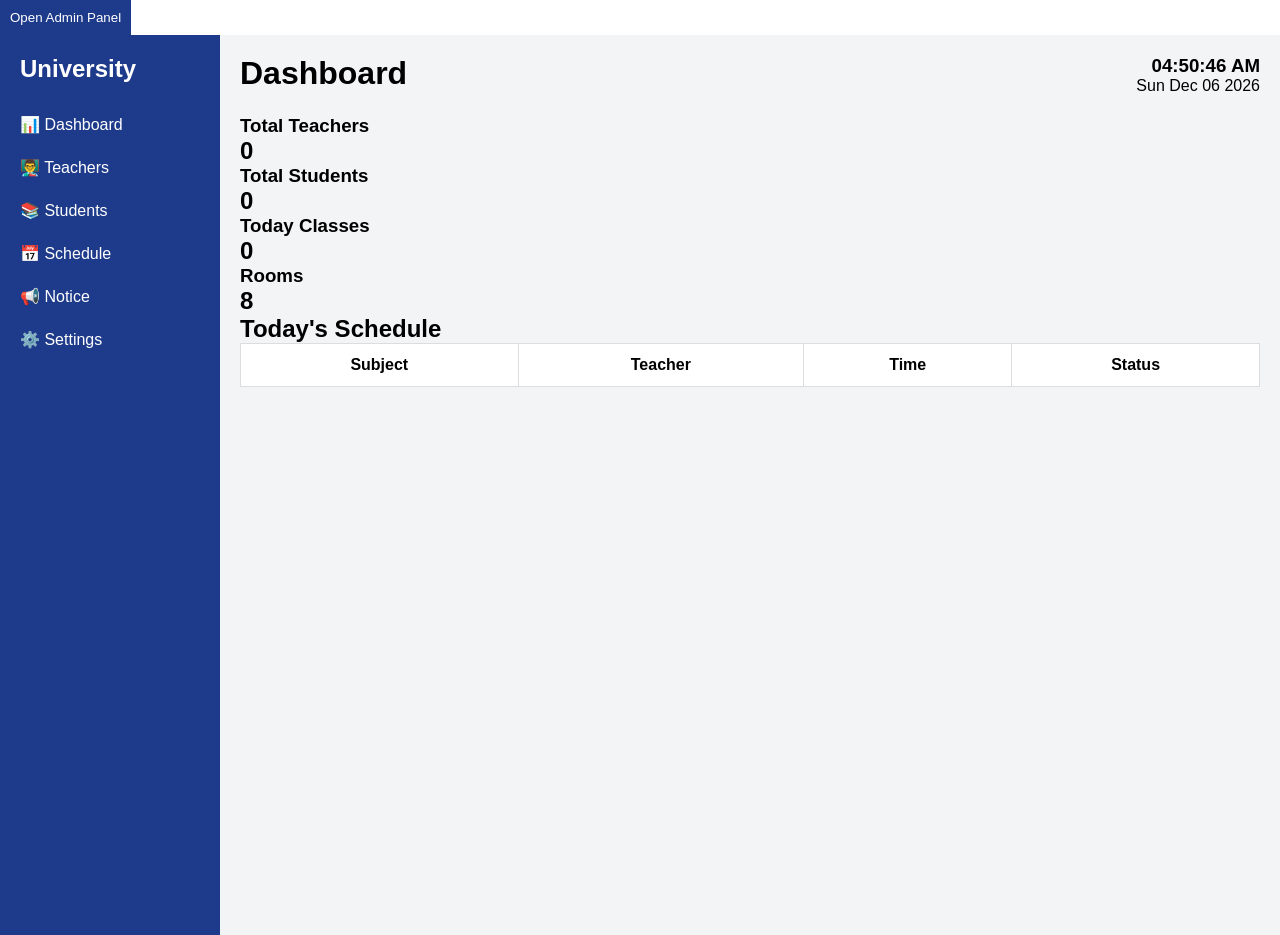
==== index.html @ 35488c45 "Update index.html" ====
<!DOCTYPE html>
<html lang="en">

<head>
    <meta charset="UTF-8">
    <title>University Dashboard</title>

    <link rel="stylesheet" href="style.css">
</head>

<body>
<script src="script.js"></script>

<a href="admin.html">
    <button>Open Admin Panel</button>
</a>

<div class="container">

    <!-- SIDEBAR -->
    <div class="sidebar">

        <h2>University</h2>

        <ul>
            <li>📊 Dashboard</li>
            <li>👨‍🏫 Teachers</li>
            <li>📚 Students</li>
            <li>📅 Schedule</li>
            <li>📢 Notice</li>
            <li>⚙️ Settings</li>
        </ul>

    </div>

    <!-- MAIN -->
    <div class="main">

        <!-- TOP BAR -->
        <div class="topbar">

            <h1>Dashboard</h1>

            <div class="clock-box">

                <h3 id="clock"></h3>

                <p id="date"></p>

            </div>

        </div>

        <!-- CARDS -->
        <div class="cards">

            <div class="card">
                <h3>Total Teachers</h3>
                <h2 id="teachersCount">0</h2>
            </div>

            <div class="card">
                <h3>Total Students</h3>
                <h2 id="studentsCount">0</h2>
            </div>

            <div class="card">
                <h3>Today Classes</h3>
                <h2 id="classCount">0</h2>
            </div>

            <div class="card">
                <h3>Rooms</h3>
                <h2>8</h2>
            </div>

        </div>

        <!-- TABLE -->
        <div class="table-section">

            <h2>Today's Schedule</h2>

            <table>

                <tr>
                    <th>Subject</th>
                    <th>Teacher</th>
                    <th>Time</th>
                    <th>Status</th>
                </tr>

                <tbody id="scheduleTable">

                </tbody>

            </table>

        </div>

    </div>

</div>

<!-- ONLY ONE SCRIPT -->
<script type="module" src="js/ui.js"></script>

</body>
</html>
---- style.css ----
*{
    margin:0;
    padding:0;
    box-sizing:border-box;
    font-family:Arial;
}

/* LAYOUT */
.container{
    display:flex;
}

/* SIDEBAR */
.sidebar{
    width:220px;
    height:100vh;
    background:#1e3a8a;
    color:white;
    padding:20px;
}

.sidebar h2{
    margin-bottom:20px;
}

.sidebar ul{
    list-style:none;
}

.sidebar ul li{
    padding:12px 0;
    cursor:pointer;
}

/* MAIN */
.main{
    flex:1;
    background:#f3f4f6;
    padding:20px;
}

/* TOPBAR */
.topbar{
    display:flex;
    justify-content:space-between;
    margin-bottom:20px;
}

.clock-box{
    text-align:right;
}

/* FORM */
.form-box{
    display:grid;
    grid-template-columns:repeat(6,1fr);
    gap:10px;
    margin-bottom:20px;
}

input,button{
    padding:10px;
}

button{
    background:#1e3a8a;
    color:white;
    border:none;
    cursor:pointer;
}

/* TABLE */
table{
    width:100%;
    border-collapse:collapse;
    background:white;
}

th,td{
    padding:12px;
    border:1px solid #ddd;
    text-align:center;
}

/* STATUS ROW */
.active{
    background:#dbeafe;
    font-weight:bold;
}

/* BUTTONS */
.edit-btn{
    background:green;
}

.delete-btn{
    background:red;
}

/* NAV */
nav ul li a{
    color:white;
    text-decoration:none;
    padding:8px 12px;
    border-radius:5px;
}

nav ul li a:hover{
    background:white;
    color:#1e3a8a;
}
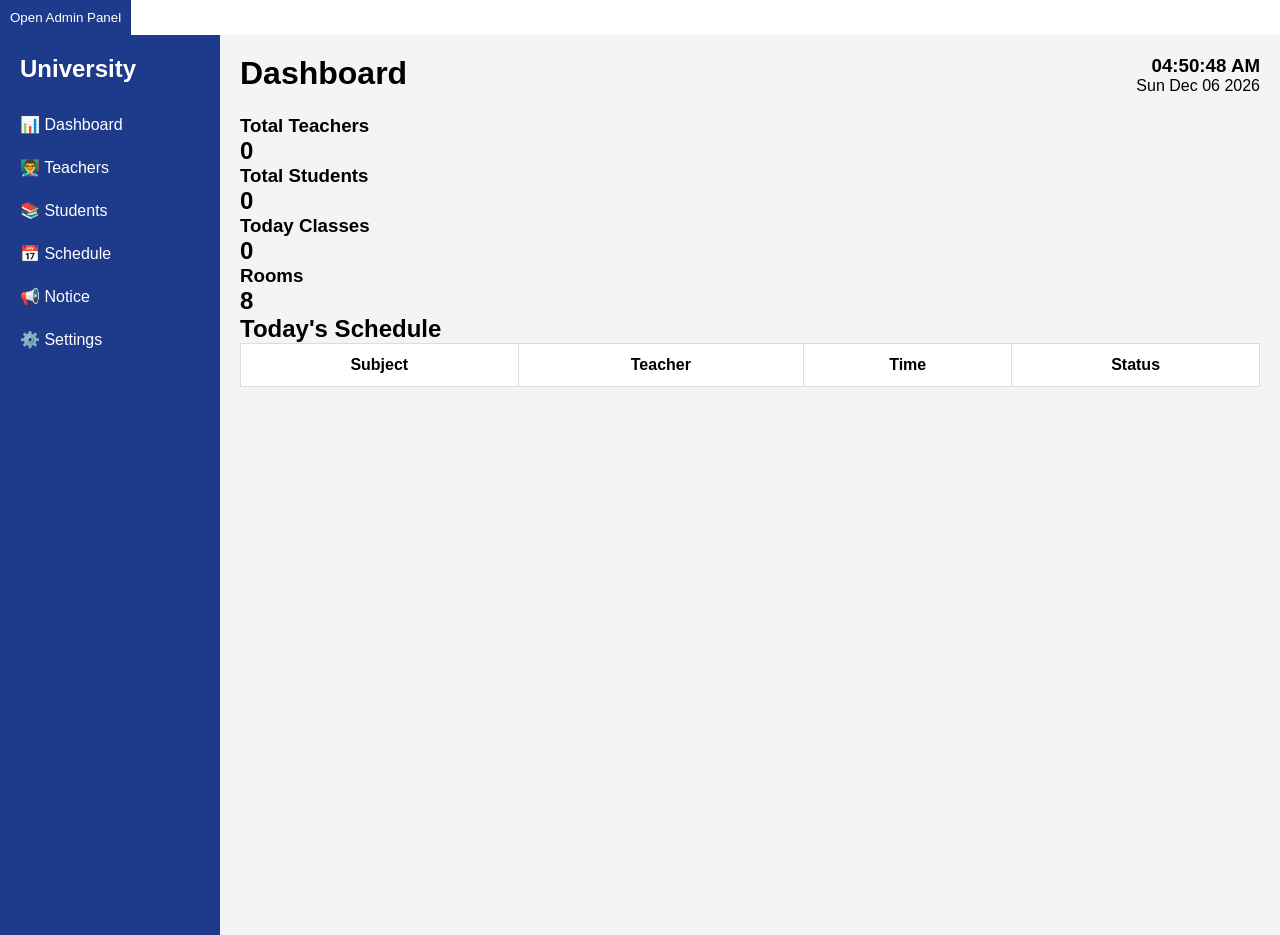
==== commit dc6ca5b1: "Add additional script tag for script.js Added a second script tag for 'script.js' at the end of the " ====
--- a/index.html
+++ b/index.html
@@ -104,6 +104,6 @@
 
 <!-- ONLY ONE SCRIPT -->
 <script type="module" src="js/ui.js"></script>
-
+<script src="script.js"></script>
 </body>
 </html>
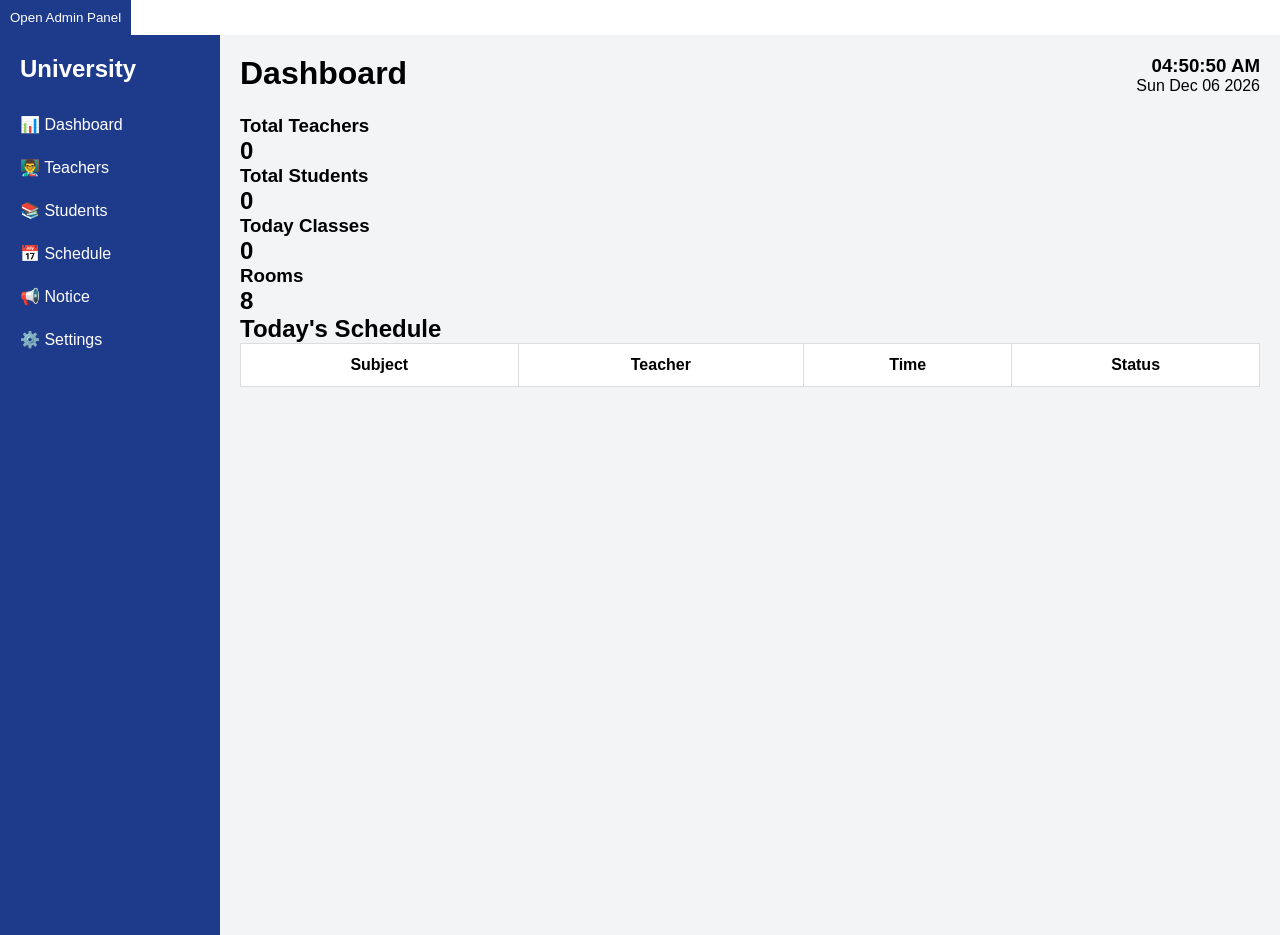
==== commit 41698c04: "Fix HTML formatting and clean up code" ====
--- a/index.html
+++ b/index.html
@@ -9,8 +9,6 @@
 </head>
 
 <body>
-<script src="script.js"></script>
-
 <a href="admin.html">
     <button>Open Admin Panel</button>
 </a>
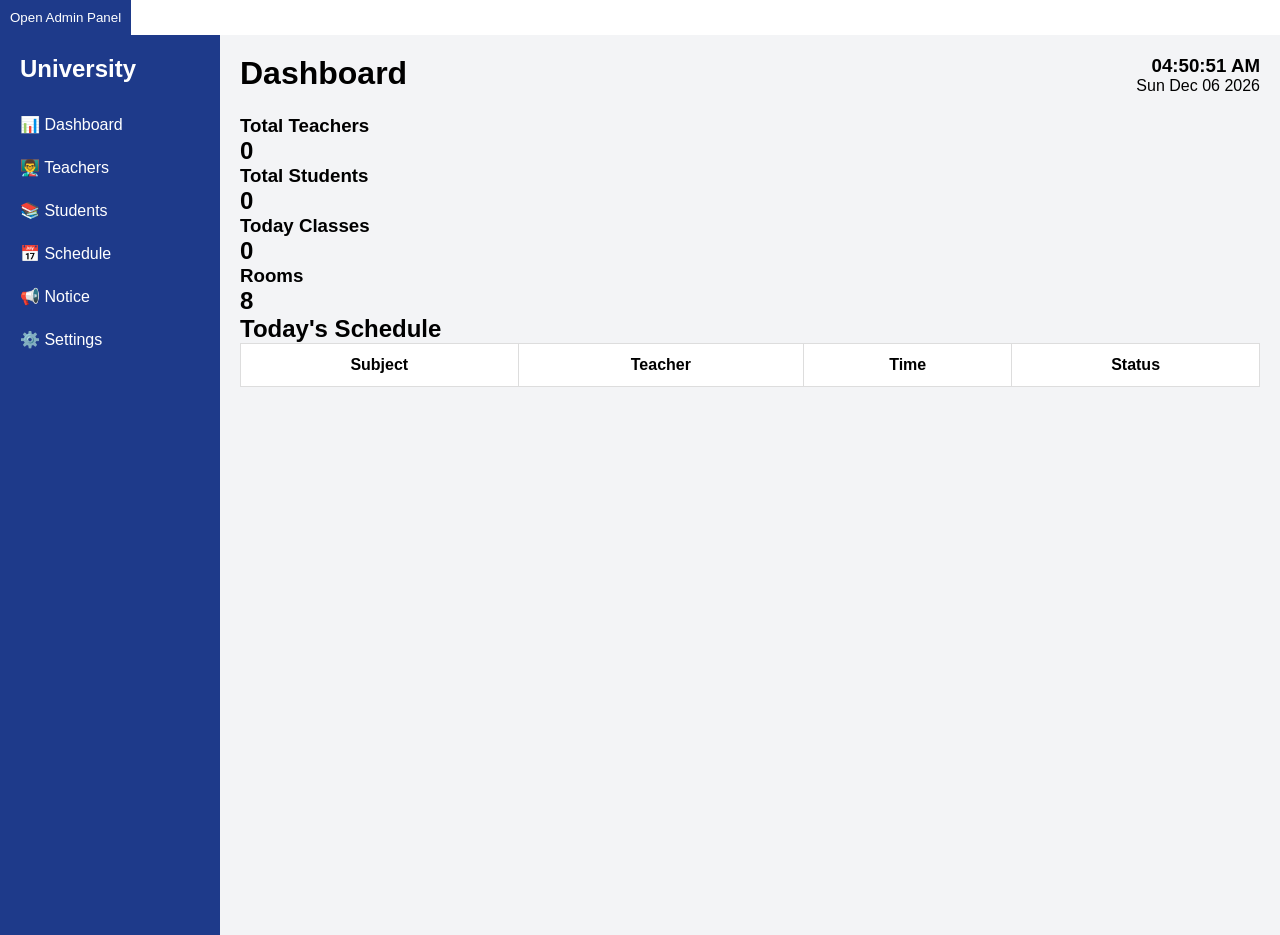
==== commit bfaad5b6: "Fix HTML formatting and script placement" ====
--- a/index.html
+++ b/index.html
@@ -4,7 +4,7 @@
 <head>
     <meta charset="UTF-8">
     <title>University Dashboard</title>
-
+    <script type="module" src="js/ui.js"></script>
     <link rel="stylesheet" href="style.css">
 </head>
 
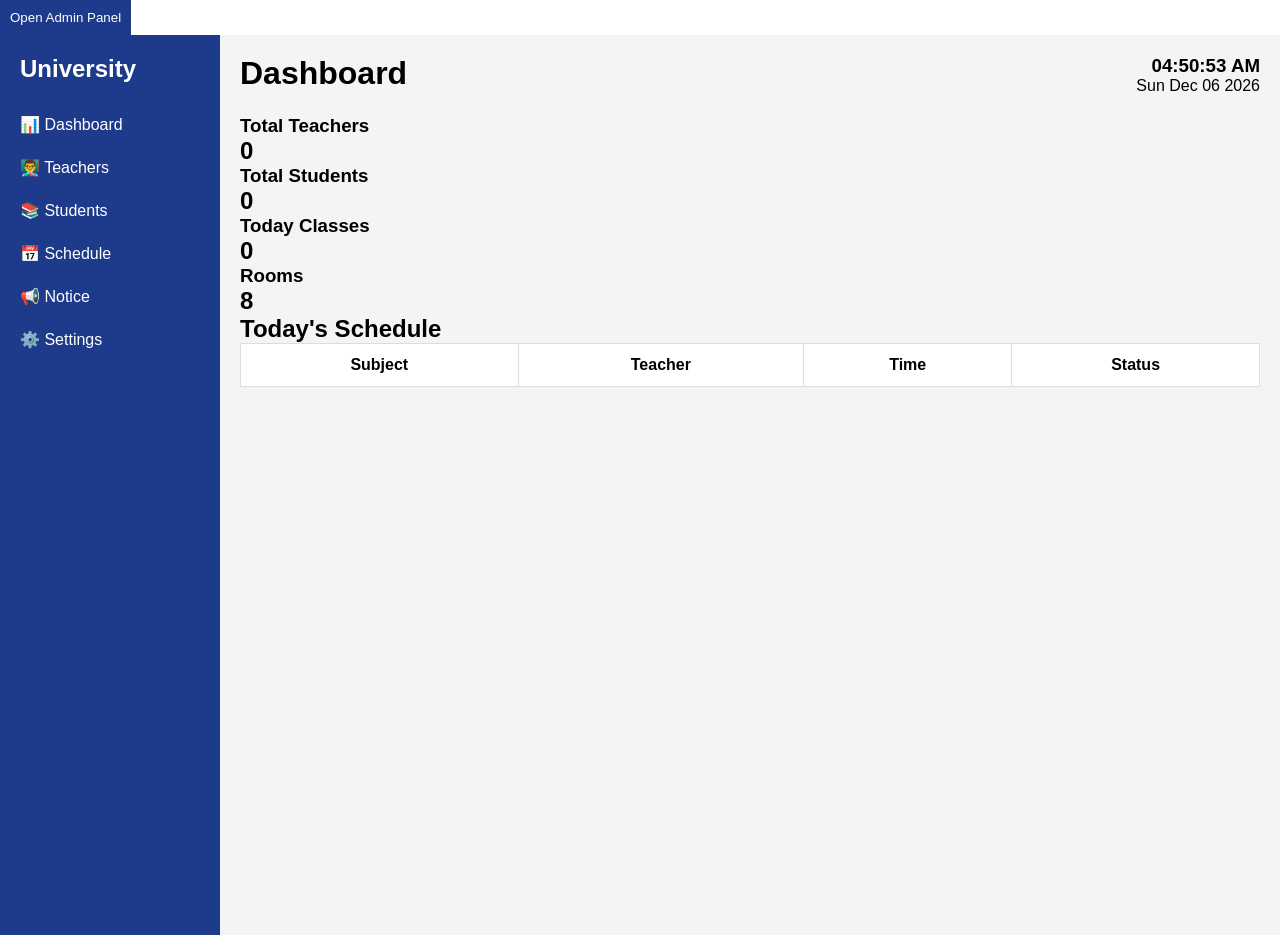
==== commit 8fa4323e: "Fix HTML formatting and structure" ====
--- a/index.html
+++ b/index.html
@@ -102,6 +102,6 @@
 
 <!-- ONLY ONE SCRIPT -->
 <script type="module" src="js/ui.js"></script>
-<script src="script.js"></script>
 </body>
+    <script src="script.js"></script>
 </html>
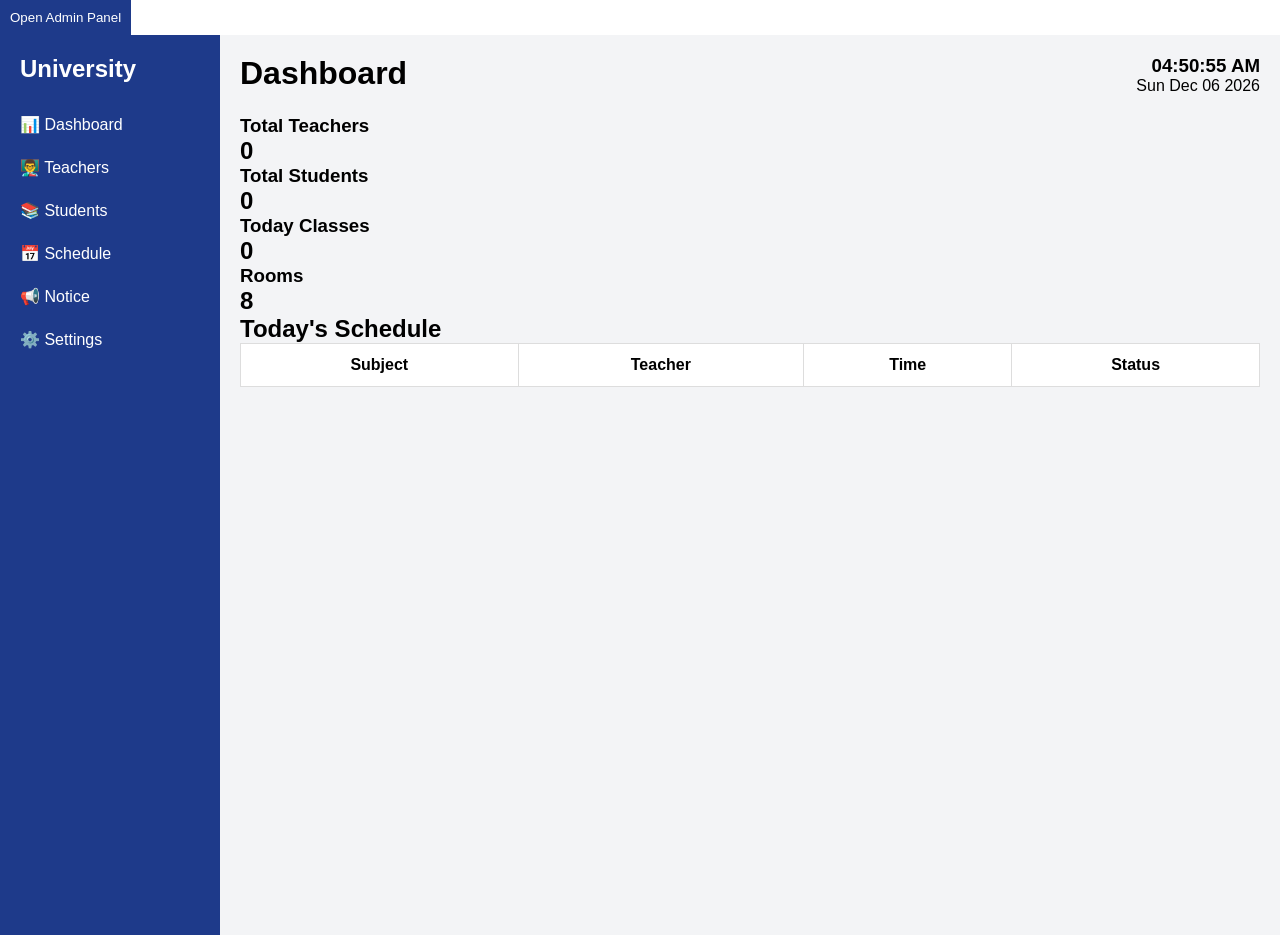
==== commit 6e7aeb31: "Refactor index.html structure and script loading" ====
--- a/index.html
+++ b/index.html
@@ -2,15 +2,23 @@
 <html lang="en">
 
 <head>
+
     <meta charset="UTF-8">
+
     <title>University Dashboard</title>
-    <script type="module" src="js/ui.js"></script>
+
     <link rel="stylesheet" href="style.css">
+
 </head>
 
 <body>
+
 <a href="admin.html">
-    <button>Open Admin Panel</button>
+
+    <button>
+    Open Admin Panel
+    </button>
+
 </a>
 
 <div class="container">
@@ -21,12 +29,19 @@
         <h2>University</h2>
 
         <ul>
+
             <li>📊 Dashboard</li>
+
             <li>👨‍🏫 Teachers</li>
+
             <li>📚 Students</li>
+
             <li>📅 Schedule</li>
+
             <li>📢 Notice</li>
+
             <li>⚙️ Settings</li>
+
         </ul>
 
     </div>
@@ -34,7 +49,7 @@
     <!-- MAIN -->
     <div class="main">
 
-        <!-- TOP BAR -->
+        <!-- TOPBAR -->
         <div class="topbar">
 
             <h1>Dashboard</h1>
@@ -53,23 +68,35 @@
         <div class="cards">
 
             <div class="card">
+
                 <h3>Total Teachers</h3>
+
                 <h2 id="teachersCount">0</h2>
+
             </div>
 
             <div class="card">
+
                 <h3>Total Students</h3>
+
                 <h2 id="studentsCount">0</h2>
+
             </div>
 
             <div class="card">
+
                 <h3>Today Classes</h3>
+
                 <h2 id="classCount">0</h2>
+
             </div>
 
             <div class="card">
+
                 <h3>Rooms</h3>
+
                 <h2>8</h2>
+
             </div>
 
         </div>
@@ -82,10 +109,15 @@
             <table>
 
                 <tr>
+
                     <th>Subject</th>
+
                     <th>Teacher</th>
+
                     <th>Time</th>
+
                     <th>Status</th>
+
                 </tr>
 
                 <tbody id="scheduleTable">
@@ -100,8 +132,10 @@
 
 </div>
 
-<!-- ONLY ONE SCRIPT -->
+<!-- SCRIPTS -->
+<script src="script.js"></script>
+
 <script type="module" src="js/ui.js"></script>
+
 </body>
-    <script src="script.js"></script>
 </html>
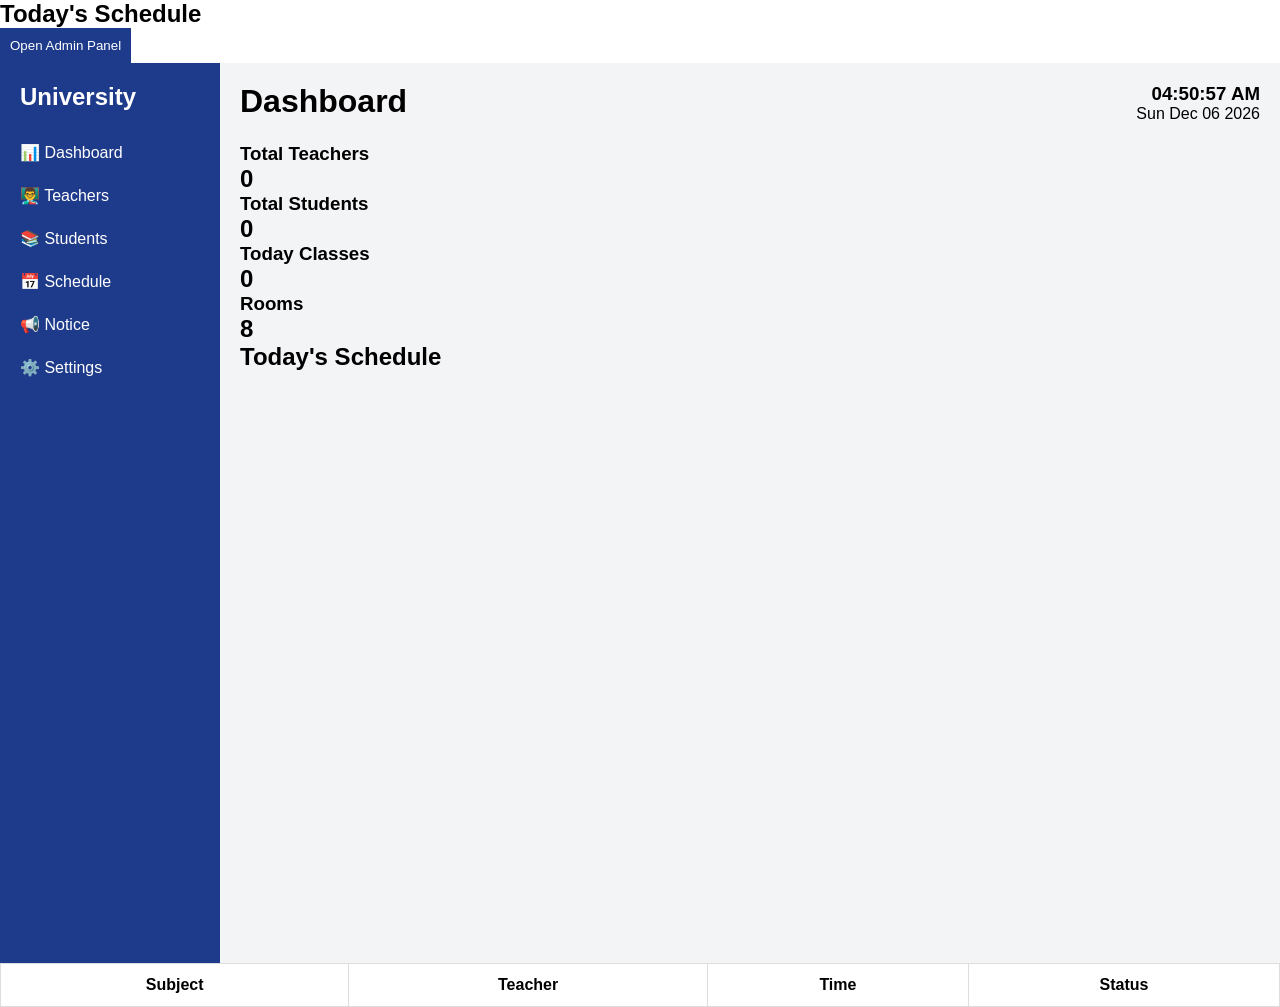
==== commit e969732c: "Update index.html" ====
--- a/index.html
+++ b/index.html
@@ -12,7 +12,15 @@
 </head>
 
 <body>
+<div class="table-section">
 
+    <h2>Today's Schedule</h2>
+
+    <h3 id="current"></h3>
+
+    <h3 id="next"></h3>
+
+    <table>
 <a href="admin.html">
 
     <button>
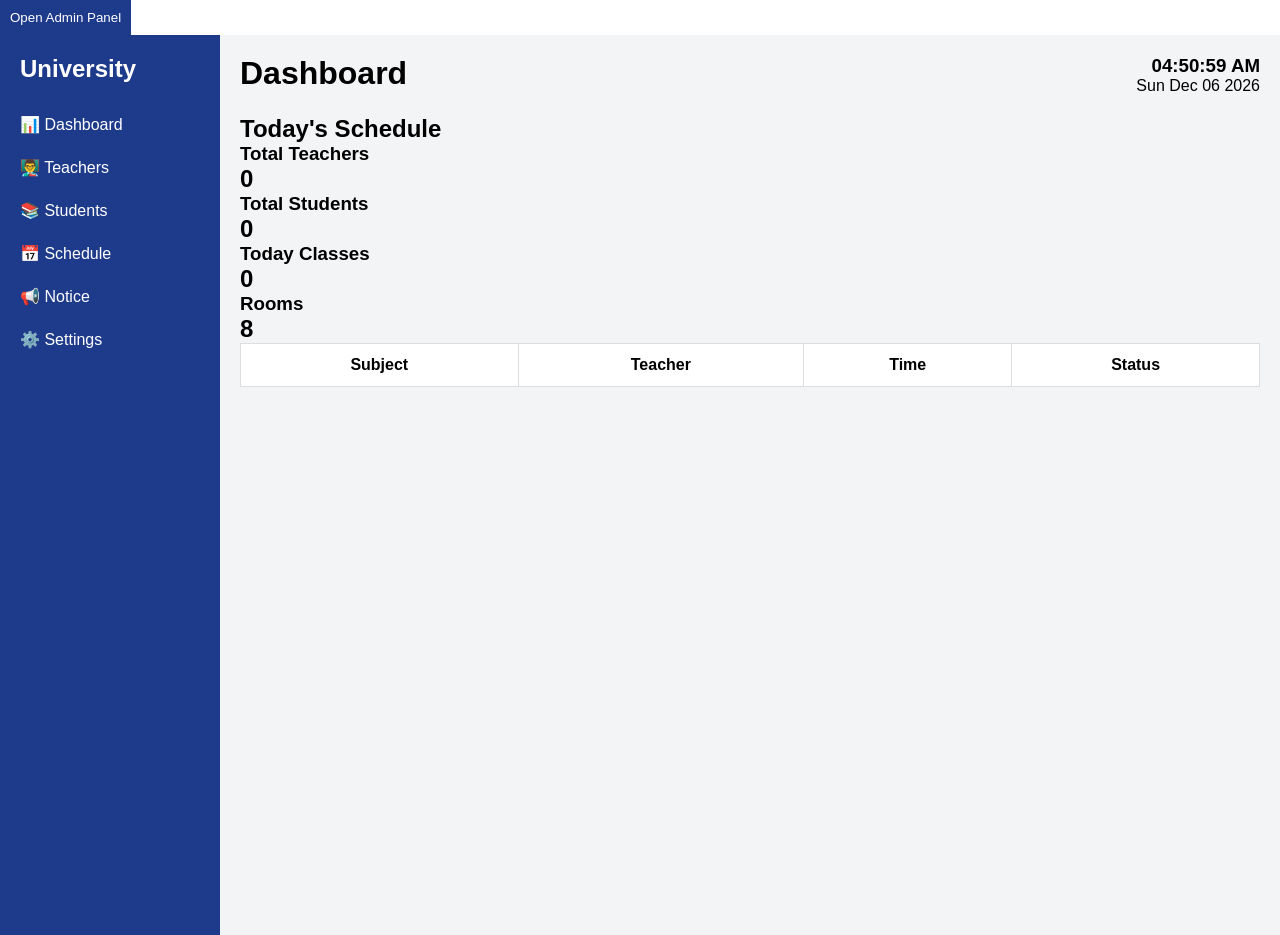
==== commit b439c0c6: "Refactor index.html structure and content" ====
--- a/index.html
+++ b/index.html
@@ -12,19 +12,12 @@
 </head>
 
 <body>
-<div class="table-section">
 
-    <h2>Today's Schedule</h2>
-
-    <h3 id="current"></h3>
-
-    <h3 id="next"></h3>
-
-    <table>
+<!-- ADMIN BUTTON -->
 <a href="admin.html">
 
     <button>
-    Open Admin Panel
+        Open Admin Panel
     </button>
 
 </a>
@@ -72,6 +65,17 @@
 
         </div>
 
+        <!-- CURRENT / NEXT -->
+        <div class="table-section">
+
+            <h2>Today's Schedule</h2>
+
+            <h3 id="current"></h3>
+
+            <h3 id="next"></h3>
+
+        </div>
+
         <!-- CARDS -->
         <div class="cards">
 
@@ -112,8 +116,6 @@
         <!-- TABLE -->
         <div class="table-section">
 
-            <h2>Today's Schedule</h2>
-
             <table>
 
                 <tr>
